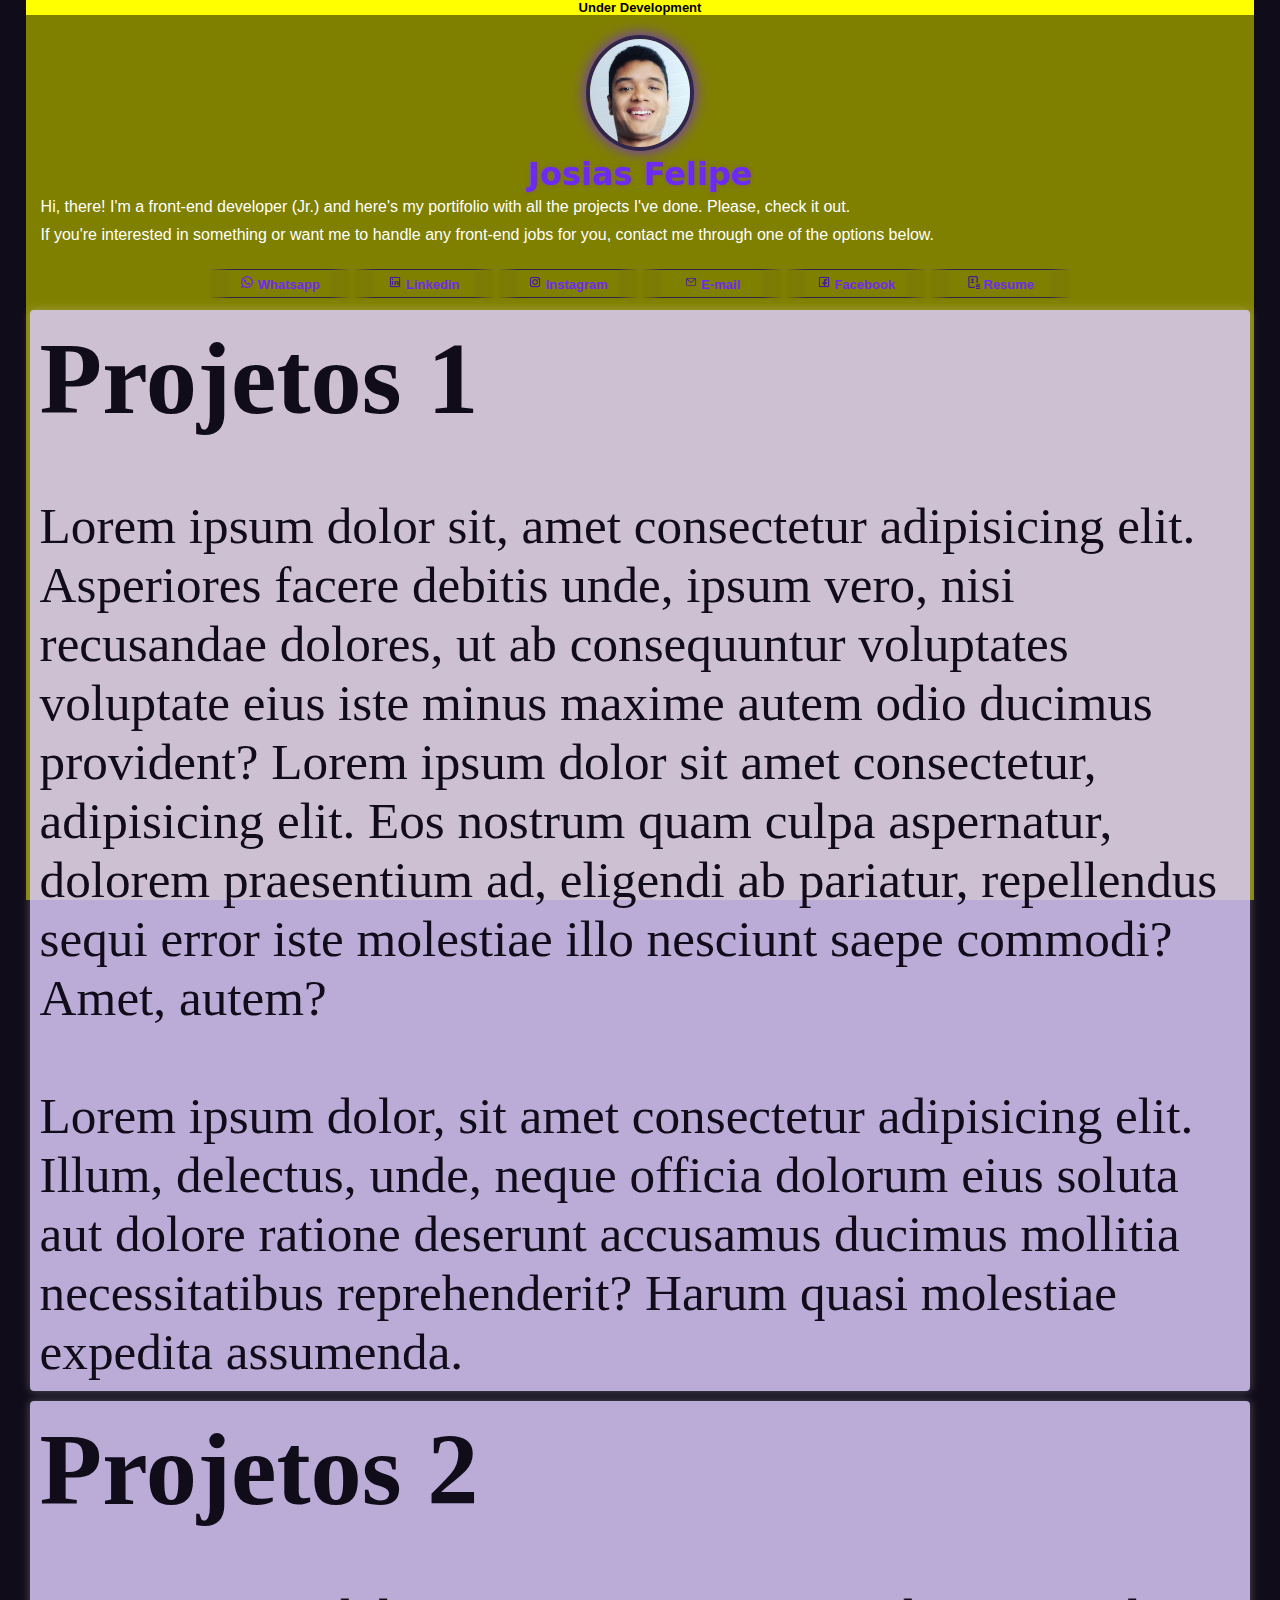
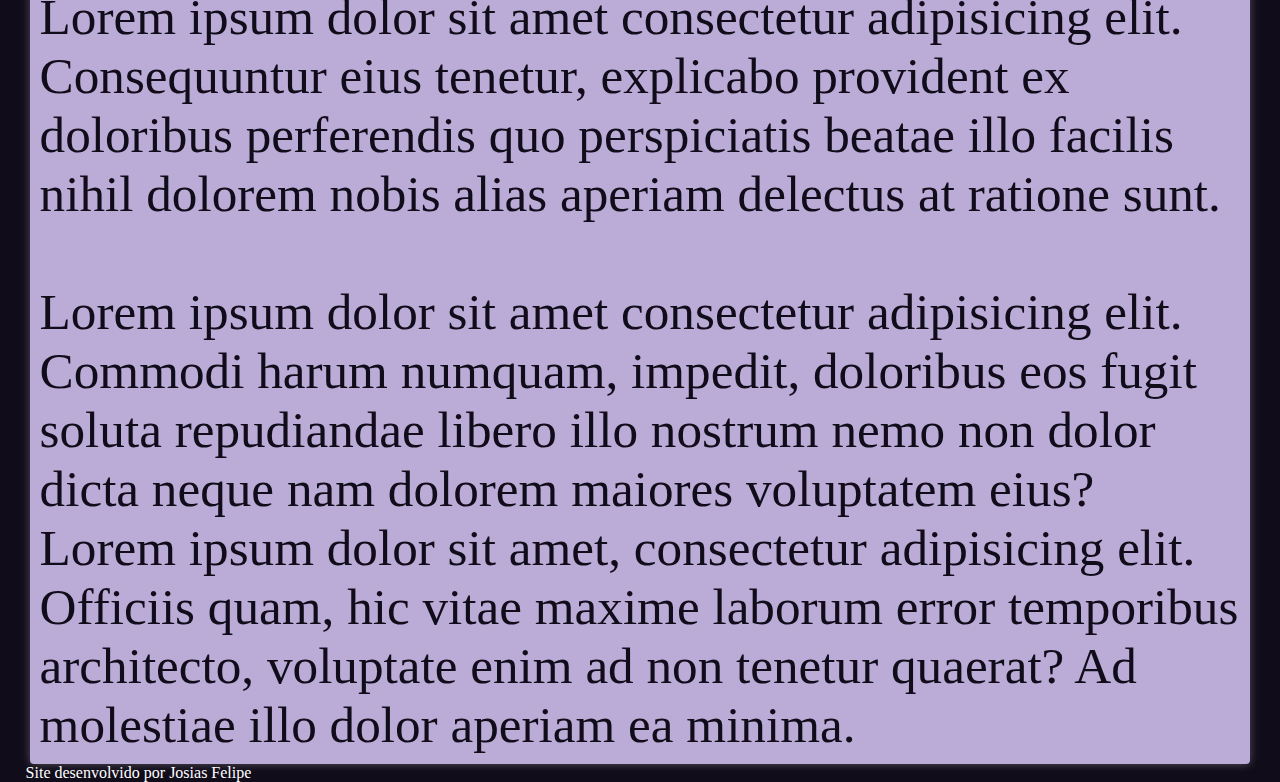
==== index.html @ 7e39106e "media queries added" ====
<!DOCTYPE html>
<html lang="en">
<head>
    <meta charset="UTF-8">
    <meta http-equiv="X-UA-Compatible" content="IE=edge">
    <meta name="viewport" content="width=device-width, initial-scale=1.0">
    <title>Josias Felipe</title>
    <link rel="shortcut icon" href="images/icons/icons8-pointing-at-self-24.png" type="image/x-icon">
    <link rel="stylesheet" href="style/mobile.css">
    <link rel="stylesheet" href="style/media-queries.css">
</head>
<body>
    <header>
        <p>Under Development</p>
    </header>
    <main>
        <section id="intro">
            <div id="presentation">
                <img src="images/Opa-pp.jpg" alt="Josias Felipe" id="foto" class="glowing-animation">
                <h1>Josias Felipe</h1>
                <p>
                    Hi, there! I'm a front-end developer (Jr.) and here's my portifolio with all the projects I've done. Please, check it out.
                </p>
                <p>
                    If you're interested in something or want me to handle any front-end jobs for you, contact me through one of the options below.
                </p>
                <nav>
                    <a href="#">
                        <img src="images/icons/icons8-whatsapp-24.png" alt="Whatsapp logo" class="icon">
                         Whatsapp
                    </a>
                    <a href="https://www.linkedin.com/in/josias-felipe-220068190/" target="_blank">
                        <img src="images/icons/icons8-linkedin-24.png" alt="Linkedin icon" id="linkedin-icon" class="icon"> Linkedin
                    </a>
                    <a href="https://www.instagram.com/josiasfelipe.br/" target="_blank">
                        <img src="images/icons/icons8-instagram-24.png" alt="Instagram icon" id="instagram-icon" class="icon">
                        Instagram
                    </a>
                    <a href="#">
                        <img src="images/icons/icons8-mensagem-24.png" alt="E-mail icon" id="email-icon" class="icon">
                        E-mail
                    </a>
                    <a href="https://www.facebook.com/FelipeSouzaBR/" target="_blank">
                        <img src="images/icons/icons8-facebook-24.png" alt="Facebook icon" id="facebook-icon" class="icon"> Facebook
                    </a>
                    <a href="curriculum.html">
                        <img src="images/icons/icons8-analisar-o-currículo-24.png" alt="Curriculum icon" id="curriculum-icon" class="icon">
                        Resume
                    </a>
                </nav>
            </div>
        </section>
        <section id="content" >
            <div id="projects" class="feed-box">
                <h1>
                    Projetos 1
                </h1>
                <br>
                <p>
                    Lorem ipsum dolor sit, amet consectetur adipisicing elit. Asperiores facere debitis unde, ipsum vero, nisi recusandae dolores, ut ab consequuntur voluptates voluptate eius iste minus maxime autem odio ducimus provident? Lorem ipsum dolor sit amet consectetur, adipisicing elit. Eos nostrum quam culpa aspernatur, dolorem praesentium ad, eligendi ab pariatur, repellendus sequi error iste molestiae illo nesciunt saepe commodi? Amet, autem?
                </p>
                <br>
                <p>
                    Lorem ipsum dolor, sit amet consectetur adipisicing elit. Illum, delectus, unde, neque officia dolorum eius soluta aut dolore ratione deserunt accusamus ducimus mollitia necessitatibus reprehenderit? Harum quasi molestiae expedita assumenda.
                </p>
            </div>
            <div id="projects-2" class="feed-box">
                <h1>
                    Projetos 2
                </h1>
                <br>
                <p>
                    Lorem ipsum dolor sit amet consectetur adipisicing elit. Consequuntur eius tenetur, explicabo provident ex doloribus perferendis quo perspiciatis beatae illo facilis nihil dolorem nobis alias aperiam delectus at ratione sunt.
                </p>
                <br>
                <p>
                    Lorem ipsum dolor sit amet consectetur adipisicing elit. Commodi harum numquam, impedit, doloribus eos fugit soluta repudiandae libero illo nostrum nemo non dolor dicta neque nam dolorem maiores voluptatem eius? Lorem ipsum dolor sit amet, consectetur adipisicing elit. Officiis quam, hic vitae maxime laborum error temporibus architecto, voluptate enim ad non tenetur quaerat? Ad molestiae illo dolor aperiam ea minima.
                </p>
            </div>
        </section>
    </main>
    <footer><p>Site desenvolvido por Josias Felipe</p></footer>
</body>
</html>
---- style/mobile.css ----
@charset "UTF-8";

* {
    margin: 0px;
    padding: 0px;
}

:root {
    --cor1: #110C1A;
    --cor2: #1A0A38;
    --cor3: #32254D;
    --cor4: #6d2bf1;
    --cor5: #decdffd3;

    --fonte_padrao: 'Segoe UI', Tahoma, Geneva, Verdana, sans-serif;
    --fonte_destaque: 'Bebas Neue', cursive;
}

@keyframes glowing-animation {
    0% {
        box-shadow: 0px 0px 4px var(--cor4);
    }

    50% {
        box-shadow: 0px 0px 18px var(--cor4);
    }

    100% {
        box-shadow: 0px 0px 4px var(--cor4);
    }
}

.glowing-animation {
    /* 
    animation-name: glowing-animation;
    animation-duration: 2.5s;
    animation-timing-function: ease;
    animation-delay: 0s;
    animation-iteration-count: infinite;
    animation-direction: normal;
    animation-fill-mode: none; 
    */

    animation: glowing-animation 2.5s ease infinite;
}

html, body {
    background-color: var(--cor1);
    height: 100vh;
    width: 96vw;
    color: white;
    margin: auto;
    padding: 0px;
}

header {
    text-align: center;
    background-color: yellow;
    color: black;
    font-family: var(--fonte_padrao);
    font-size: 13px;
    font-weight: bold;
}

#presentation {
    color: rgb(0, 238, 255);
    text-align: center;
}

#presentation > img {
    border: 4px solid var(--cor3);
    border-radius: 50%;
    margin-top: 20px;
    box-shadow: 0px 0px 15px var(--cor4);
}

#presentation > h1 {
    font-family: system-ui, sans-serif;
    color: var(--cor4);
    text-shadow: 0px 0px 4px #6d2bf16b;
}

#presentation > p {
    text-align: justify;
    padding: 5px 15px;
    font-family: var(--fonte_padrao);
    color: white;
}

#presentation > nav > a {
    display: inline-block;
    text-decoration: none;
    font-family: var(--fonte_padrao);
    font-size: small;
    font-weight: bold;
    color: var(--cor4);
    padding: 5px 0px 5px 0px;
    margin: auto;
    width: 100px;
    margin-top: 20px;
    margin-bottom: 2px;
    border-top: 1px solid var(--cor3);
    border-bottom: 1px solid var(--cor3);
    border-left: 20px solid #32254d0c;
    border-right: 20px solid #32254d0c;
    
}

#presentation > nav > a:active {
    background-color: var(--cor4);
    color: #110C1A;
}

.icon {
    height: 14px;
}

.feed-box {
    background-color: var(--cor5);
    font-size: 4vw;
    color: var(--cor1);
    margin-top: 10px;
    margin-right: 4px;
    margin-left: 4px;
    padding: 10px;
    border-radius: 4px;
    box-shadow: 0px 0px 10px rgba(255, 255, 255, 0.288);
}

/*#projects {
    display: block;
    height: 300px;
    width: 90vw;
    background-color: white;
    text-align: center;
    color: brown;
    margin: auto;
    margin-top: 10px;
}*/
---- style/media-queries.css ----
@charset "UTF-8";

/*
Typical Device Breakpoint 2023
----------------------------
Mobile – 360 x 640; 375 x 667; 360 x 720.
Tablet – 768 x 1024.
iPhone – 375 x 812.
Laptop – 1366 x 768.
Desktop or high-resolution laptop – 1920 x 1080.
*/

@media screen and (min-width: 768px) and (max-width: 1024px) { /* TABLETS */
    body {
        background-color: gray;
    }
}

@media screen and (min-width: 1024px) { /* DESKTOP & GRANDES TELAS */
    body {
        background-color: olive;
    }
}
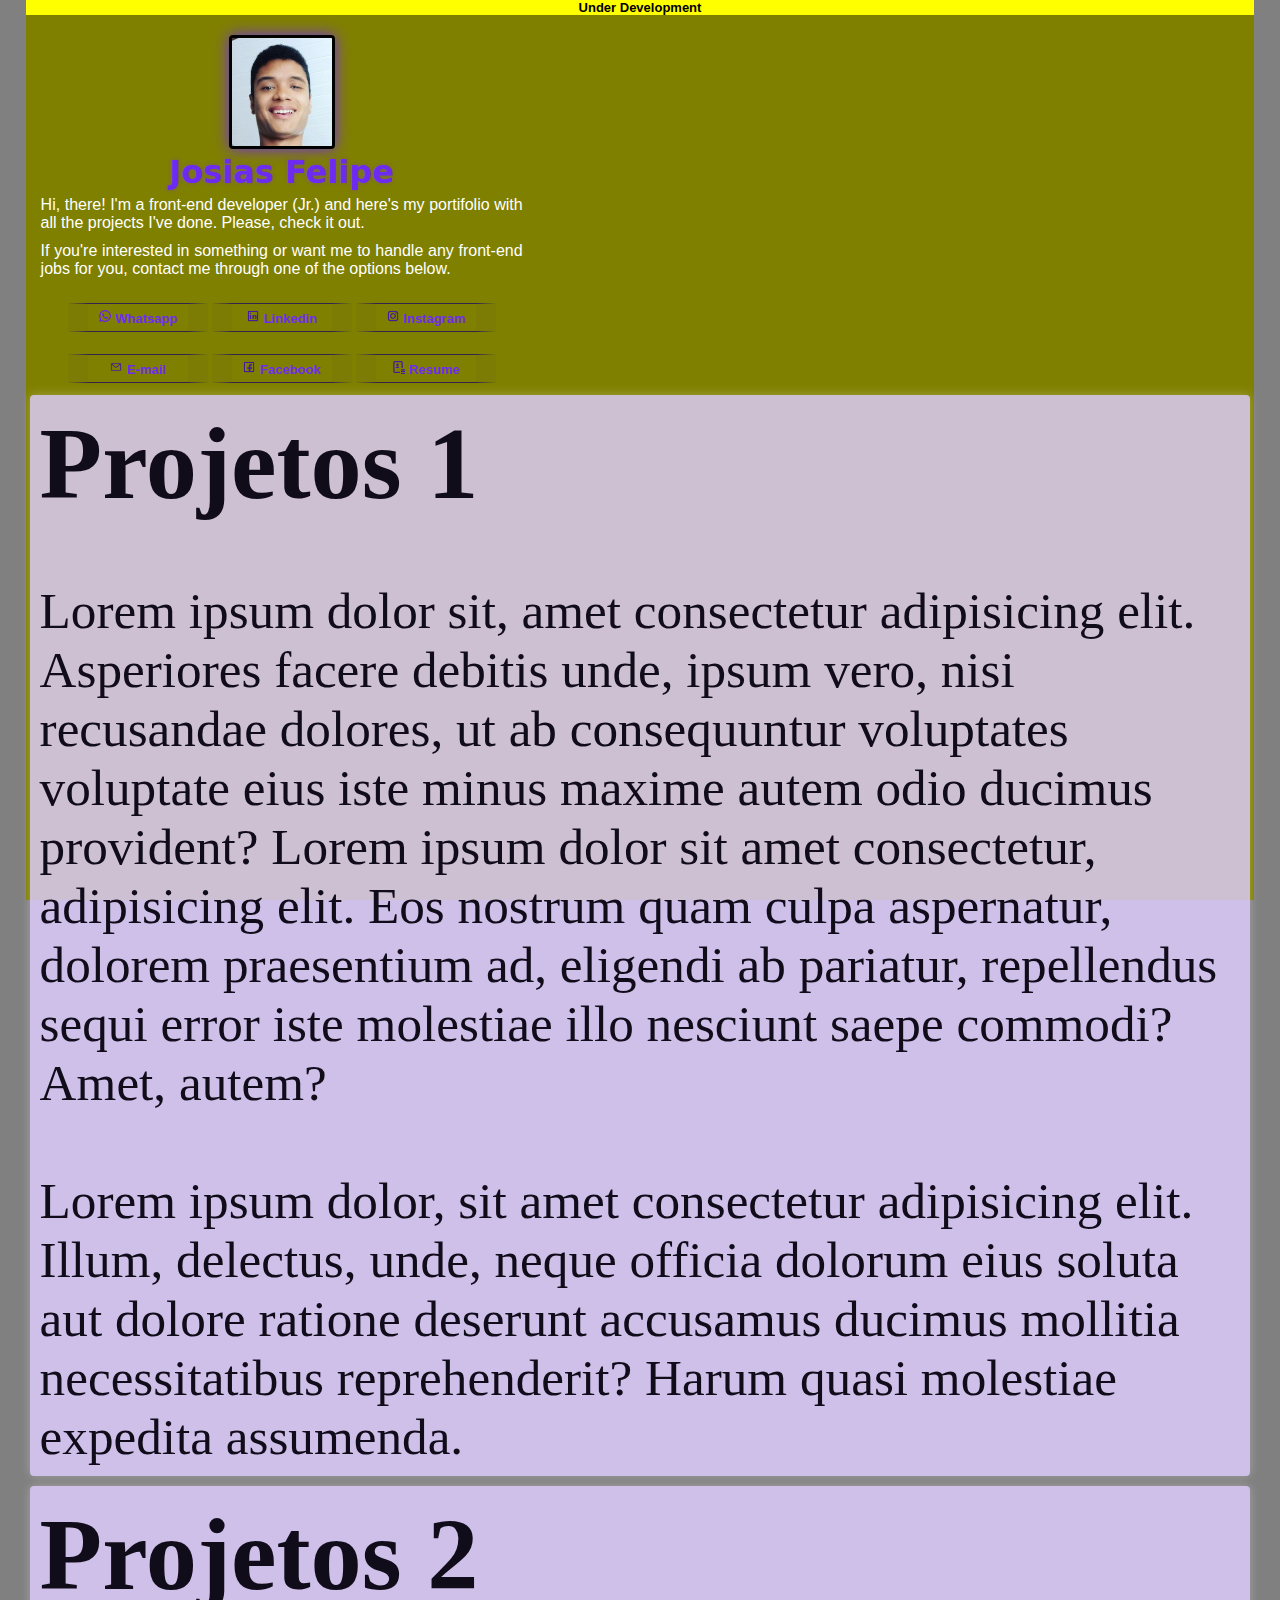
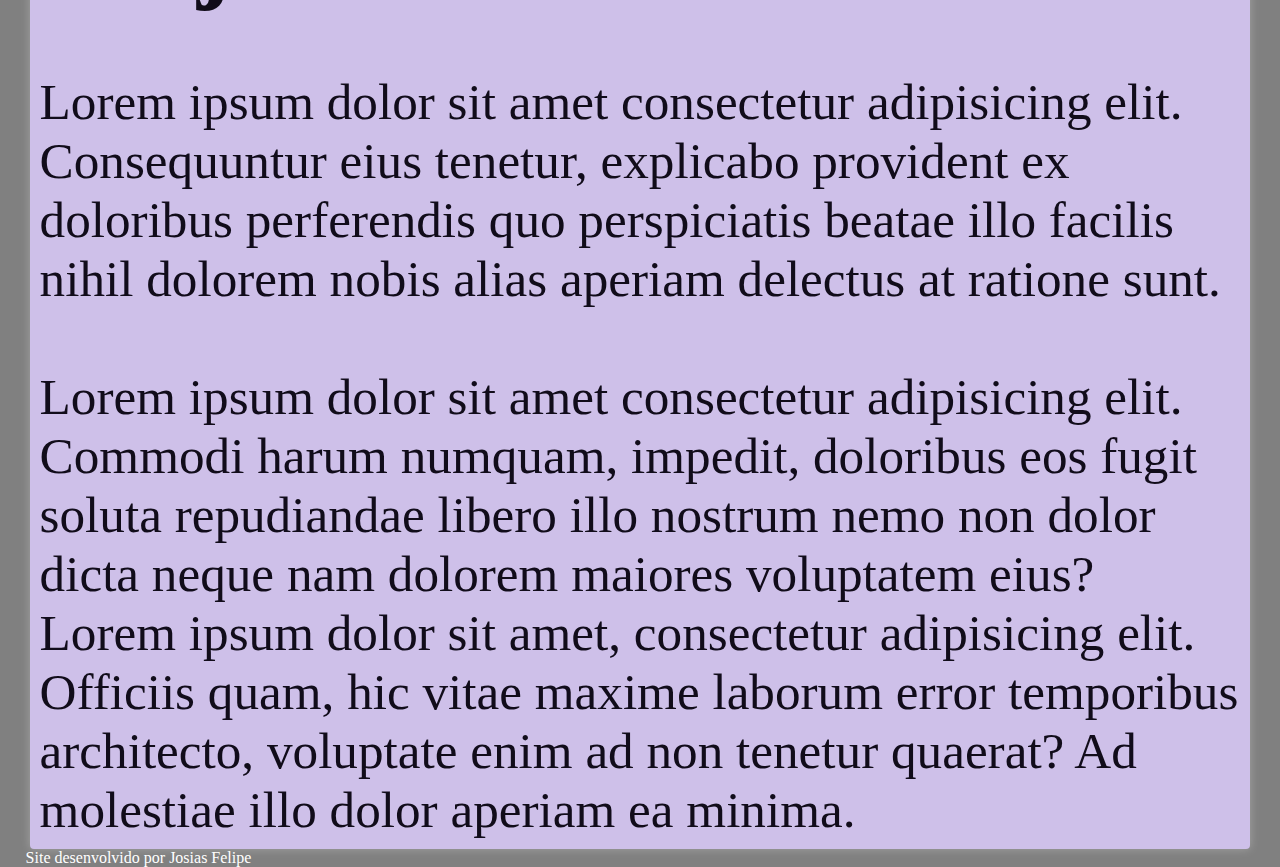
==== commit 465f629d: "something" ====
--- a/index.html
+++ b/index.html
@@ -8,12 +8,14 @@
     <link rel="shortcut icon" href="images/icons/icons8-pointing-at-self-24.png" type="image/x-icon">
     <link rel="stylesheet" href="style/mobile.css">
     <link rel="stylesheet" href="style/media-queries.css">
+    <script src="script/script.js">
+    </script>
 </head>
-<body>
+<body id="body" onload="changeImg()">
     <header>
         <p>Under Development</p>
     </header>
-    <main>
+    <main id="main-content">
         <section id="intro">
             <div id="presentation">
                 <img src="images/Opa-pp.jpg" alt="Josias Felipe" id="foto" class="glowing-animation">
--- a/style/media-queries.css
+++ b/style/media-queries.css
@@ -10,9 +10,18 @@
 Desktop or high-resolution laptop – 1920 x 1080.
 */
 
-@media screen and (min-width: 768px) and (max-width: 1024px) { /* TABLETS */
-    body {
+@media screen and (min-width: 768px) { /* TABLETS */
+    body, html {
         background-color: gray;
+    }
+
+    #presentation {
+        width: 40vw; 
+    }
+
+    #presentation > img#foto {
+        border: 3px solid black;
+        border-radius: 4px;
     }
 }
 
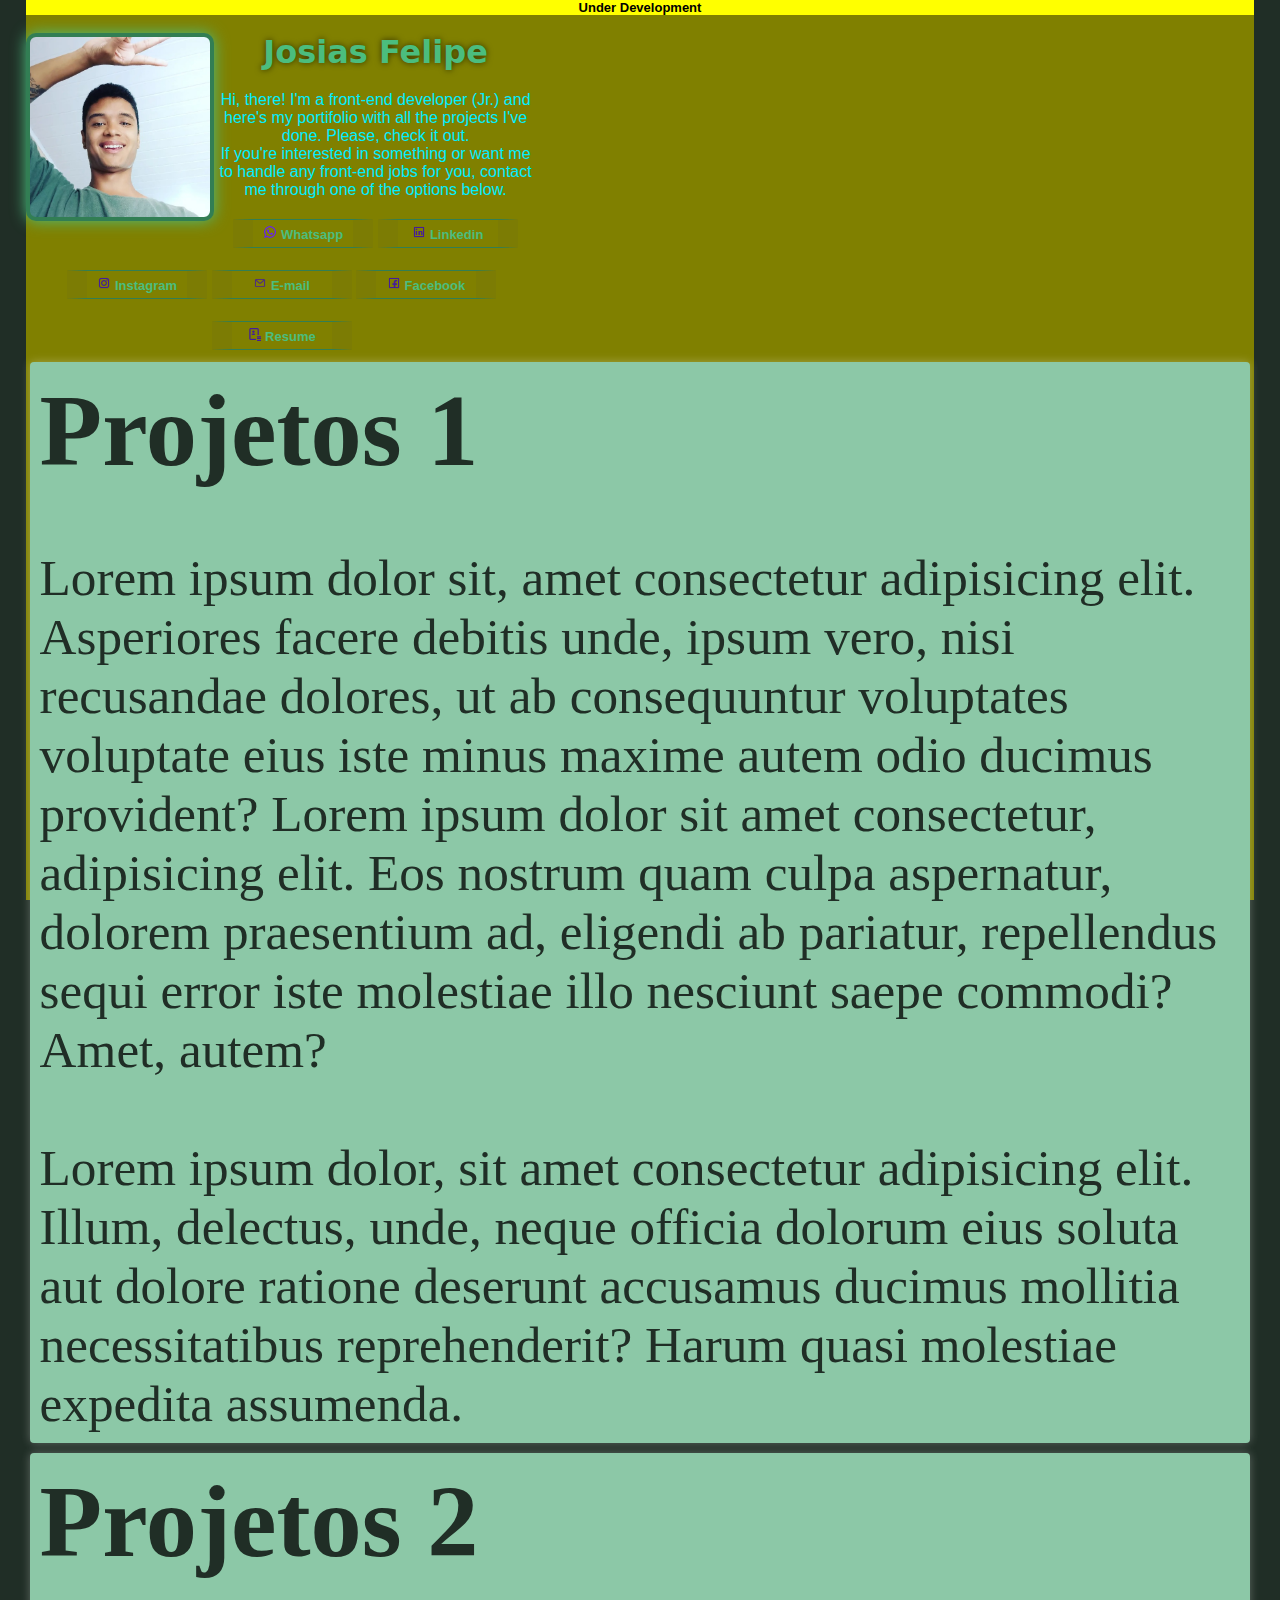
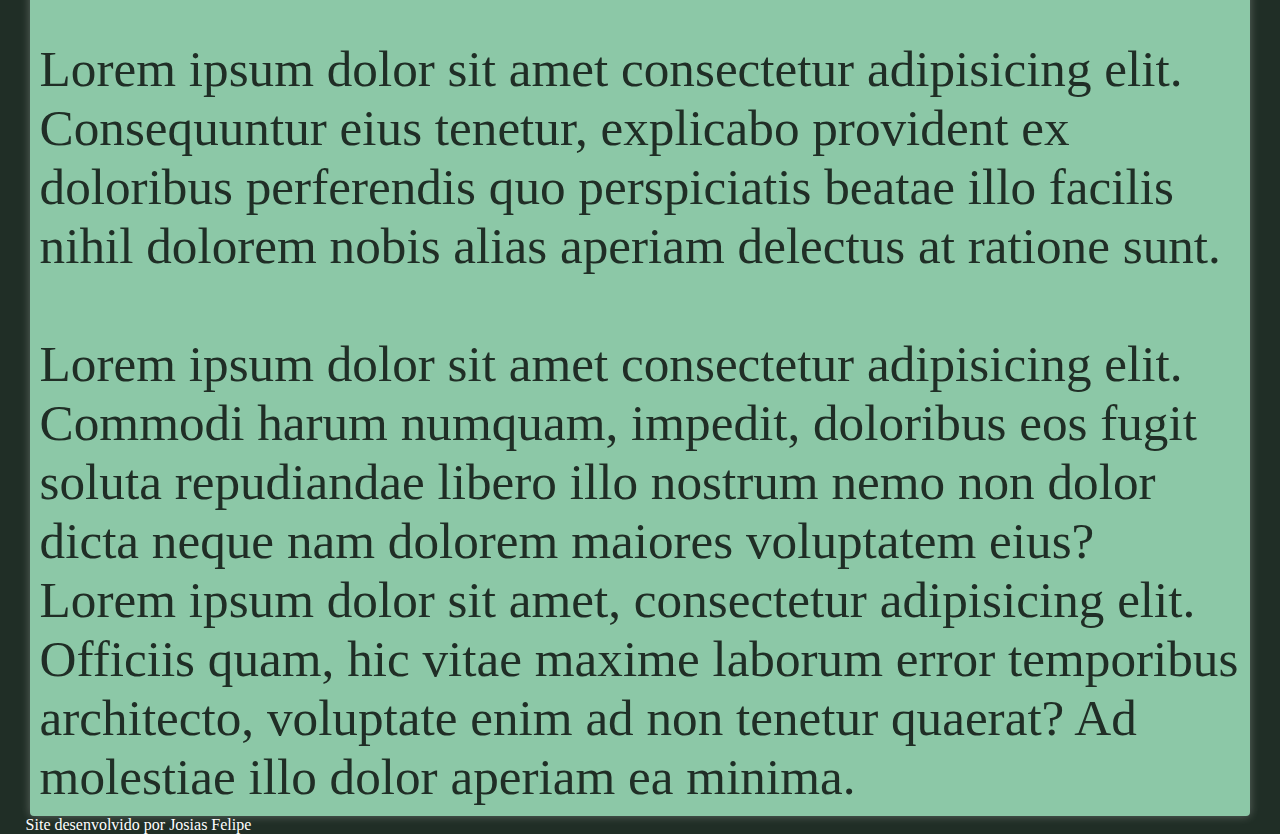
==== commit 3220a6f4: "some nice changes" ====
--- a/index.html
+++ b/index.html
@@ -18,14 +18,17 @@
     <main id="main-content">
         <section id="intro">
             <div id="presentation">
-                <img src="images/Opa-pp.jpg" alt="Josias Felipe" id="foto" class="glowing-animation">
+                <div id="image" class="glowing-animation">
+                <!--<img src="images/Opa-pp.jpg" alt="Josias Felipe" id="foto" class="glowing-animation">-->
+                </div>
                 <h1>Josias Felipe</h1>
-                <p>
-                    Hi, there! I'm a front-end developer (Jr.) and here's my portifolio with all the projects I've done. Please, check it out.
-                </p>
-                <p>
-                    If you're interested in something or want me to handle any front-end jobs for you, contact me through one of the options below.
-                </p>
+                <div id="text-intro">
+                    <p>
+                        Hi, there! I'm a front-end developer (Jr.) and here's my portifolio with all the projects I've done. Please, check it out.
+                    <br>
+                        If you're interested in something or want me to handle any front-end jobs for you, contact me through one of the options below.
+                    </p>
+                </div>
                 <nav>
                     <a href="#">
                         <img src="images/icons/icons8-whatsapp-24.png" alt="Whatsapp logo" class="icon">
--- a/style/mobile.css
+++ b/style/mobile.css
@@ -6,11 +6,11 @@
 }
 
 :root {
-    --cor1: #110C1A;
-    --cor2: #1A0A38;
-    --cor3: #32254D;
-    --cor4: #6d2bf1;
-    --cor5: #decdffd3;
+    --cor1: #202e26;
+    --cor2: #317e54;
+    --cor3: #327e54;
+    --cor4: #4BBD7E;
+    --cor5: #8CC8A7;
 
     --fonte_padrao: 'Segoe UI', Tahoma, Geneva, Verdana, sans-serif;
     --fonte_destaque: 'Bebas Neue', cursive;
@@ -22,7 +22,7 @@
     }
 
     50% {
-        box-shadow: 0px 0px 18px var(--cor4);
+        box-shadow: 0px 0px 20px var(--cor4);
     }
 
     100% {
@@ -60,24 +60,33 @@
     font-family: var(--fonte_padrao);
     font-size: 13px;
     font-weight: bold;
+    margin-bottom: 18px;
 }
 
 #presentation {
     color: rgb(0, 238, 255);
     text-align: center;
+    font-family: var(--fonte_padrao);
 }
 
-#presentation > img {
+div#image {
+    display: block;
+    background: var(--cor1) url(../images/Opa-pp.jpg) no-repeat center;
+    font: var(--fonte_padrao);
+    height: 96px;
+    width: 96px;
     border: 4px solid var(--cor3);
     border-radius: 50%;
-    margin-top: 20px;
+    margin: auto;
     box-shadow: 0px 0px 15px var(--cor4);
 }
 
 #presentation > h1 {
+    margin-top: 6px;
+    margin-bottom: 20px;
     font-family: system-ui, sans-serif;
     color: var(--cor4);
-    text-shadow: 0px 0px 4px #6d2bf16b;
+    text-shadow: 0px 0px 6px rgba(0, 0, 0, 0.616);
 }
 
 #presentation > p {
--- a/style/media-queries.css
+++ b/style/media-queries.css
@@ -12,16 +12,32 @@
 
 @media screen and (min-width: 768px) { /* TABLETS */
     body, html {
-        background-color: gray;
+        background-color: var(--cor1);
     }
 
     #presentation {
         width: 40vw; 
     }
 
-    #presentation > img#foto {
-        border: 3px solid black;
-        border-radius: 4px;
+    div#image {
+        display: block;
+        float: left;
+        background: var(--cor1) url(../images/Opa.jpg) no-repeat center;
+        background-size: cover;
+        height: 180px;
+        width: 180px;
+        border: 4px solid var(--cor3);
+        border-radius: 10px;
+        margin: auto;
+        box-shadow: 0px 0px 15px var(--cor4);
+    }
+
+    #presentation > h1 {
+        text-shadow: 0px 0px 6px rgba(0, 0, 0, 0.616);
+    }
+
+    #text-intro {
+        font-family: var(--fonte_padrao);
     }
 }
 
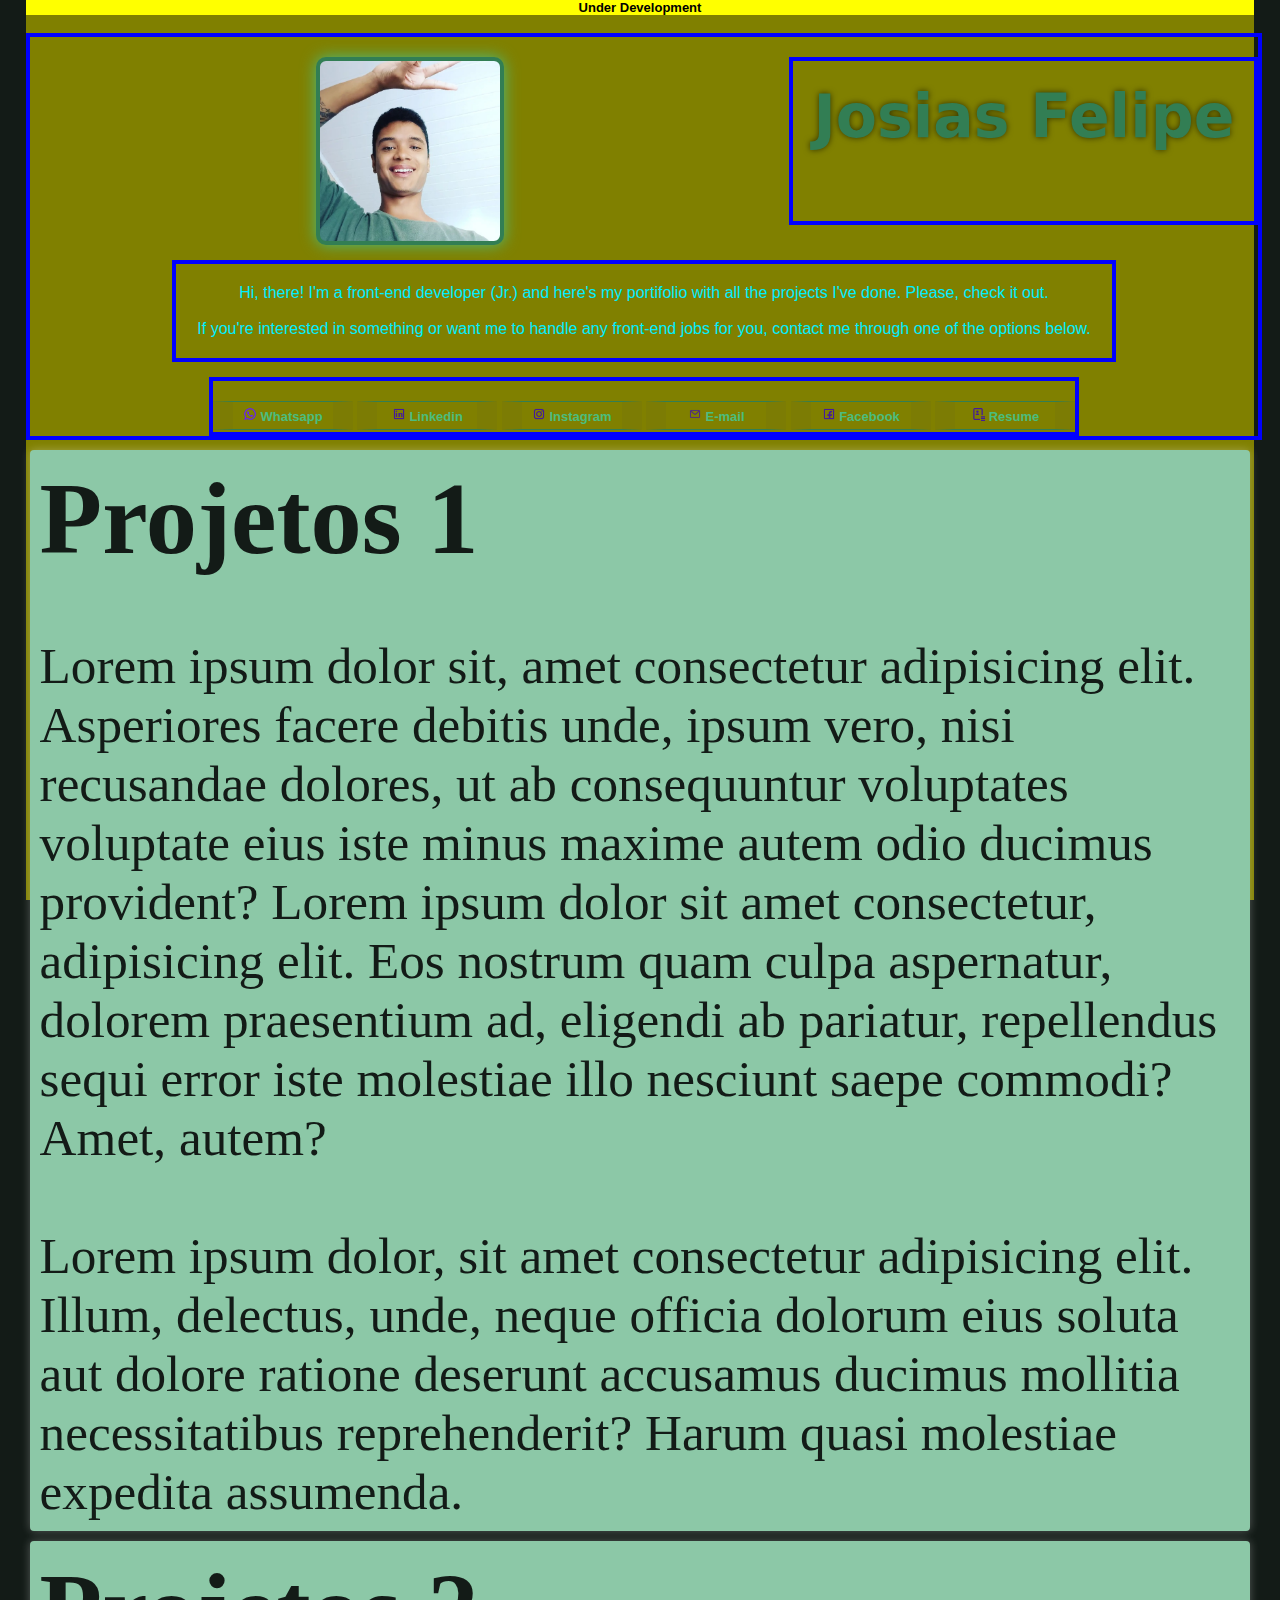
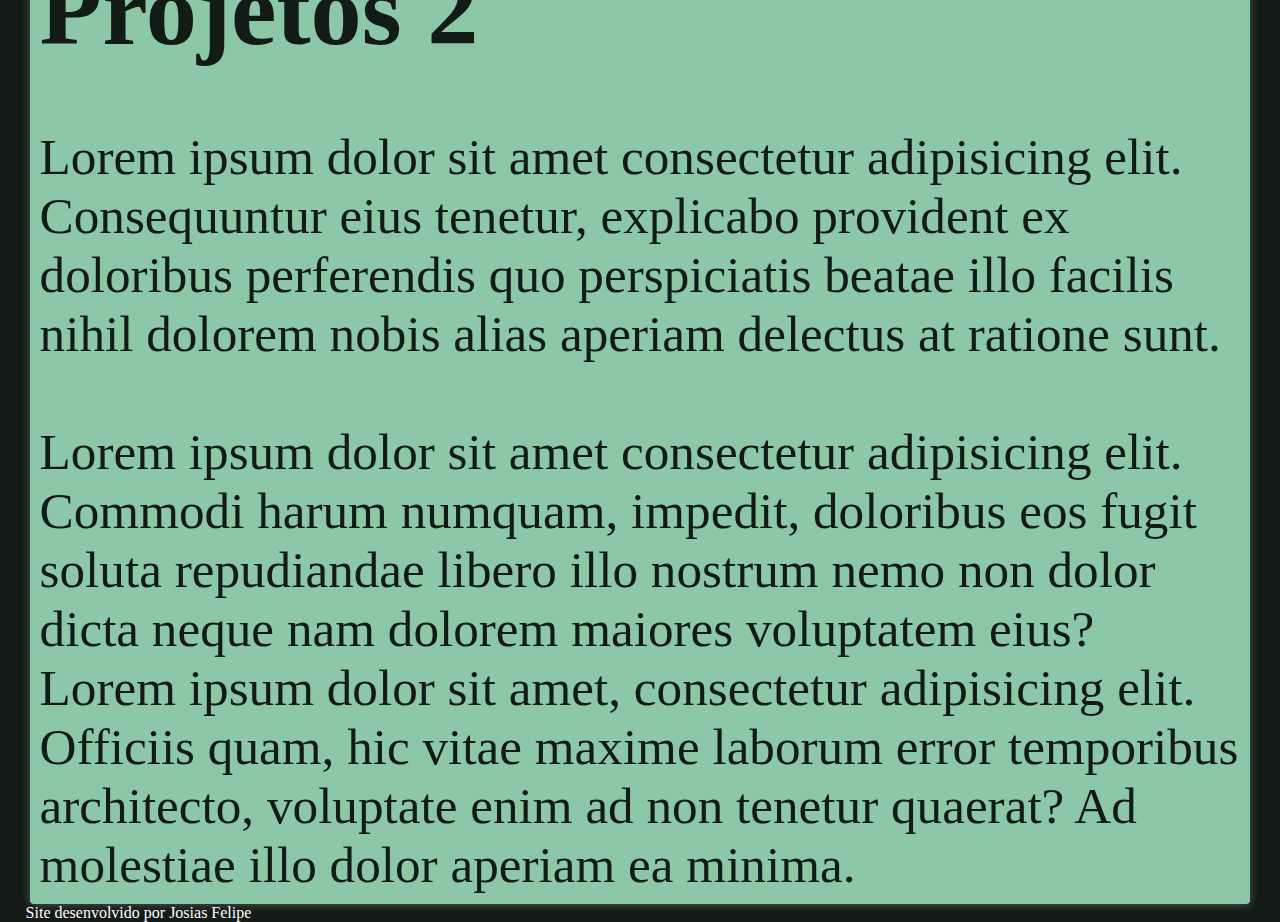
==== commit a7812f3b: "tablet version" ====
--- a/index.html
+++ b/index.html
@@ -11,7 +11,7 @@
     <script src="script/script.js">
     </script>
 </head>
-<body id="body" onload="changeImg()">
+<body id="body">
     <header>
         <p>Under Development</p>
     </header>
@@ -19,17 +19,18 @@
         <section id="intro">
             <div id="presentation">
                 <div id="image" class="glowing-animation">
-                <!--<img src="images/Opa-pp.jpg" alt="Josias Felipe" id="foto" class="glowing-animation">-->
+                    <!-- BACKGROUND IMAGE BY CSS -->
                 </div>
                 <h1>Josias Felipe</h1>
                 <div id="text-intro">
                     <p>
                         Hi, there! I'm a front-end developer (Jr.) and here's my portifolio with all the projects I've done. Please, check it out.
                     <br>
+                    <br>
                         If you're interested in something or want me to handle any front-end jobs for you, contact me through one of the options below.
                     </p>
                 </div>
-                <nav>
+                <nav id="contacts">
                     <a href="#">
                         <img src="images/icons/icons8-whatsapp-24.png" alt="Whatsapp logo" class="icon">
                          Whatsapp
--- a/style/mobile.css
+++ b/style/mobile.css
@@ -6,7 +6,7 @@
 }
 
 :root {
-    --cor1: #202e26;
+    --cor1: #131b17;
     --cor2: #317e54;
     --cor3: #327e54;
     --cor4: #4BBD7E;
@@ -72,6 +72,7 @@
 div#image {
     display: block;
     background: var(--cor1) url(../images/Opa-pp.jpg) no-repeat center;
+    background-size: cover;
     font: var(--fonte_padrao);
     height: 96px;
     width: 96px;
--- a/style/media-queries.css
+++ b/style/media-queries.css
@@ -16,28 +16,48 @@
     }
 
     #presentation {
-        width: 40vw; 
+        display: flex;
+        flex-wrap: wrap;
+        justify-content: space-around;
+        width: 96vw;
+        border: 4px solid blue;
     }
 
     div#image {
         display: block;
-        float: left;
+        align-self: flex-start;
         background: var(--cor1) url(../images/Opa.jpg) no-repeat center;
         background-size: cover;
         height: 180px;
         width: 180px;
+        margin-top: 20px;
         border: 4px solid var(--cor3);
         border-radius: 10px;
-        margin: auto;
+        /* margin: auto; */
         box-shadow: 0px 0px 15px var(--cor4);
     }
 
     #presentation > h1 {
+        font-size: 60px;
+        font-weight: bolder;
         text-shadow: 0px 0px 6px rgba(0, 0, 0, 0.616);
+        padding: 20px;
+        margin-top: 20px;
+        border: 4px solid blue;
+        color: var(--cor3);
     }
 
     #text-intro {
         font-family: var(--fonte_padrao);
+        width: 70vw;
+        padding: 20px;
+        margin-top: 15px;
+        margin-bottom: 15px;
+        border: 4px solid blue;
+    }
+
+    #contacts {
+        border: 4px solid blue;
     }
 }
 
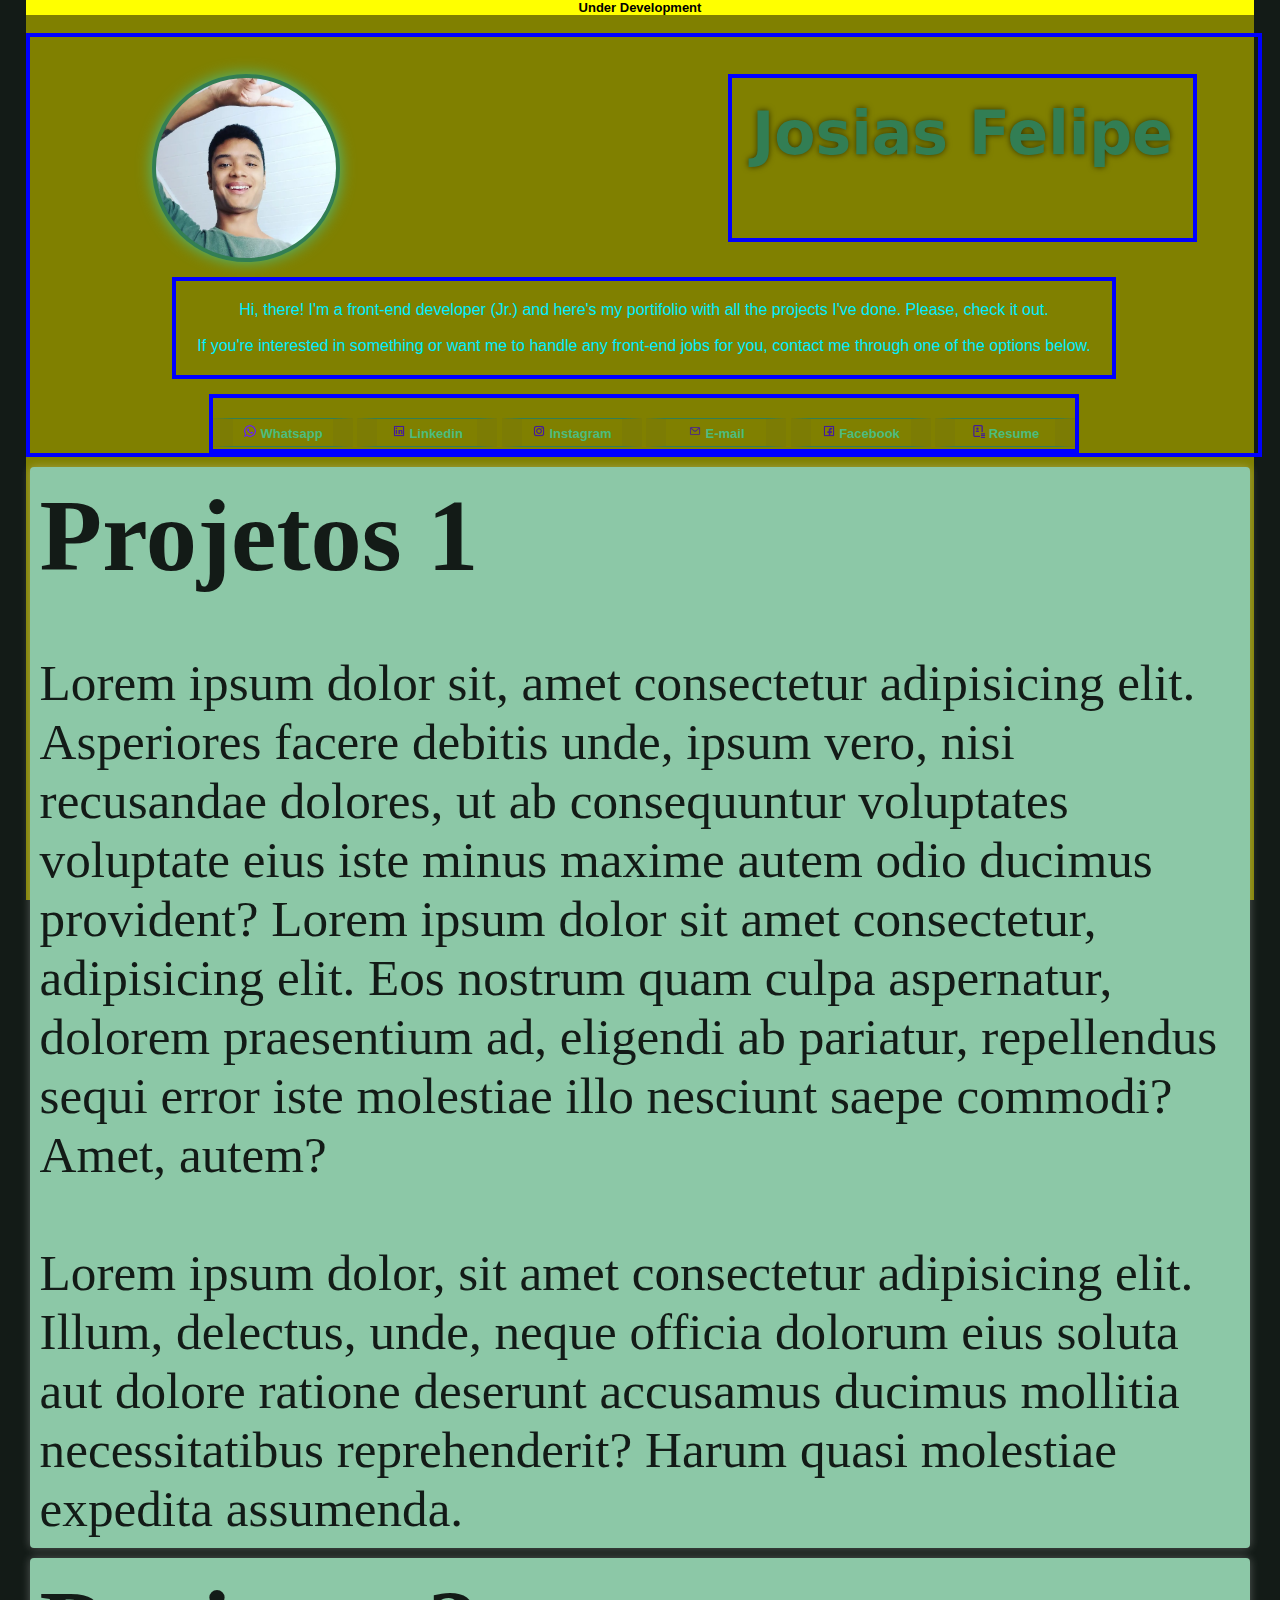
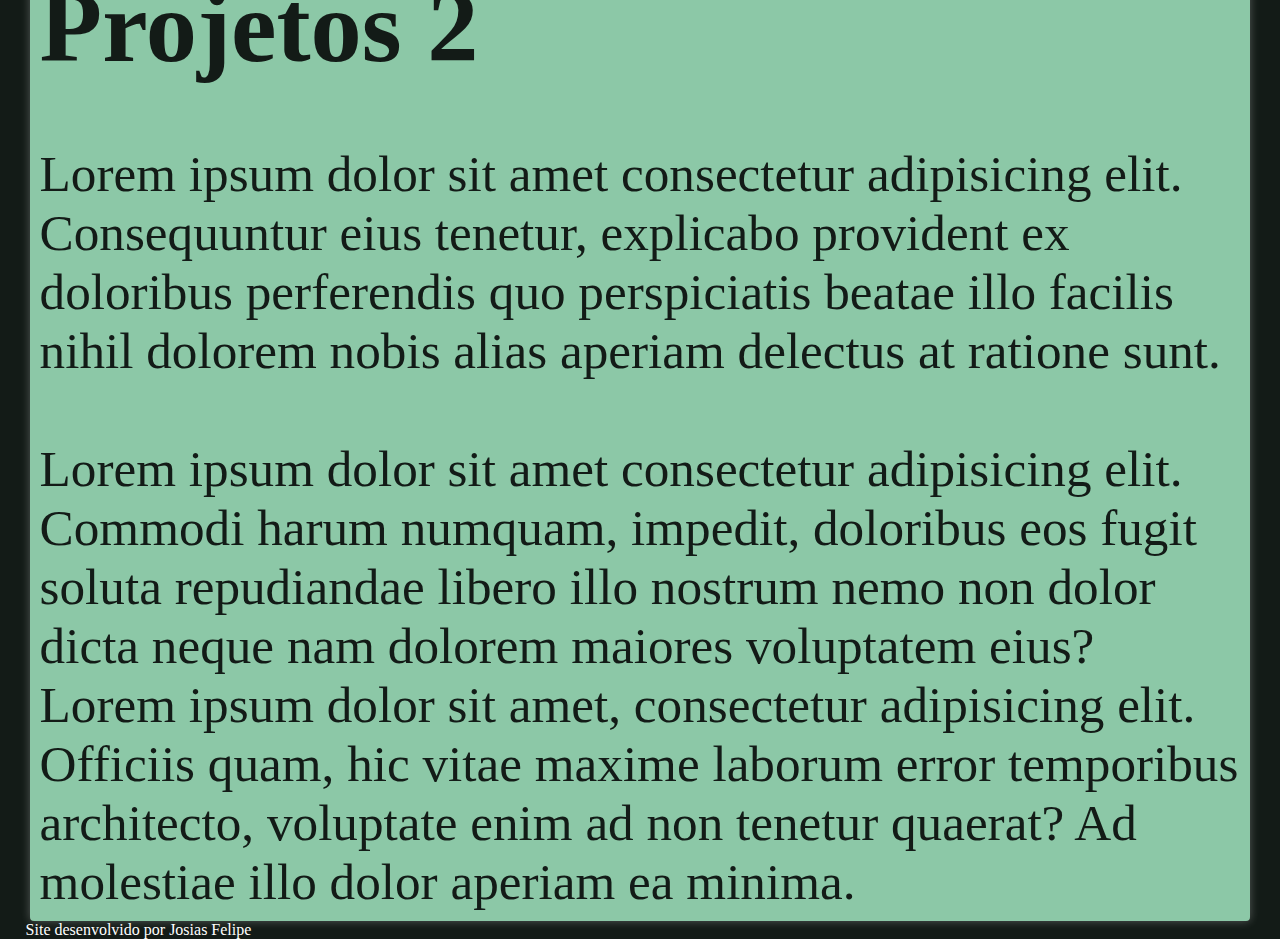
==== commit ad721965: "animation changes" ====
--- a/index.html
+++ b/index.html
@@ -18,10 +18,10 @@
     <main id="main-content">
         <section id="intro">
             <div id="presentation">
-                <div id="image" class="glowing-animation">
+                <div id="image"  class="border-animation">
                     <!-- BACKGROUND IMAGE BY CSS -->
                 </div>
-                <h1>Josias Felipe</h1>
+                <h1 class="glowing-animation">Josias Felipe</h1>
                 <div id="text-intro">
                     <p>
                         Hi, there! I'm a front-end developer (Jr.) and here's my portifolio with all the projects I've done. Please, check it out.
--- a/style/mobile.css
+++ b/style/mobile.css
@@ -18,15 +18,15 @@
 
 @keyframes glowing-animation {
     0% {
-        box-shadow: 0px 0px 4px var(--cor4);
+        text-shadow: 0px 0px 1px var(--cor5);
     }
 
     50% {
-        box-shadow: 0px 0px 20px var(--cor4);
+        text-shadow: 0px 0px 3px var(--cor5);
     }
 
     100% {
-        box-shadow: 0px 0px 4px var(--cor4);
+        text-shadow: 0px 0px 1px var(--cor5);
     }
 }
 
@@ -42,6 +42,24 @@
     */
 
     animation: glowing-animation 2.5s ease infinite;
+}
+
+@keyframes border-animation {
+    0% {
+        border-radius: 10px 50px;
+    }
+
+    50% {
+        border-radius: 50px 10px;
+    }
+
+    100% {
+        border-radius: 10px 50px;
+    }
+}
+
+.border-animation {
+    animation: border-animation 7.5s ease infinite;
 }
 
 html, body {
--- a/style/media-queries.css
+++ b/style/media-queries.css
@@ -30,10 +30,10 @@
         background-size: cover;
         height: 180px;
         width: 180px;
-        margin-top: 20px;
+        margin-top: 3%;
+        margin-left: 10%;
         border: 4px solid var(--cor3);
-        border-radius: 10px;
-        /* margin: auto; */
+        
         box-shadow: 0px 0px 15px var(--cor4);
     }
 
@@ -42,7 +42,8 @@
         font-weight: bolder;
         text-shadow: 0px 0px 6px rgba(0, 0, 0, 0.616);
         padding: 20px;
-        margin-top: 20px;
+        margin-top: 3%;
+        margin-right: 5%;
         border: 4px solid blue;
         color: var(--cor3);
     }
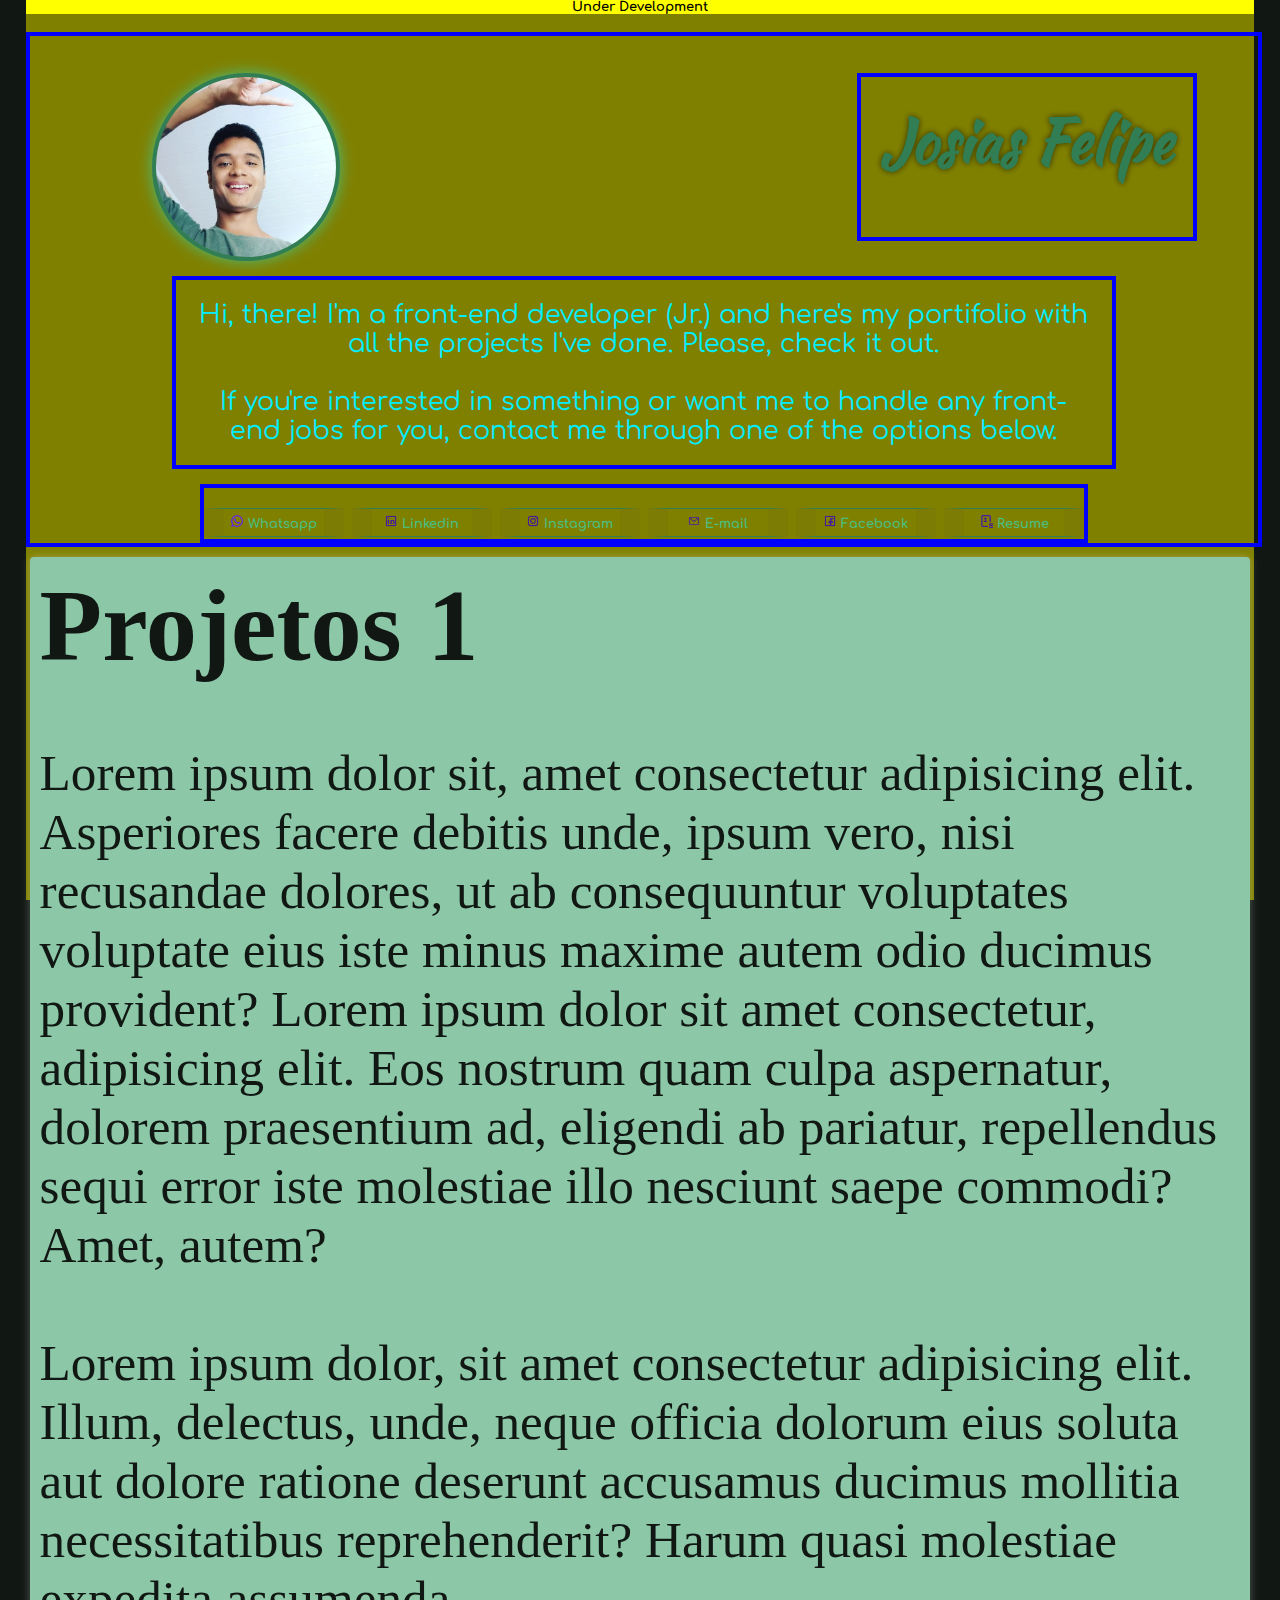
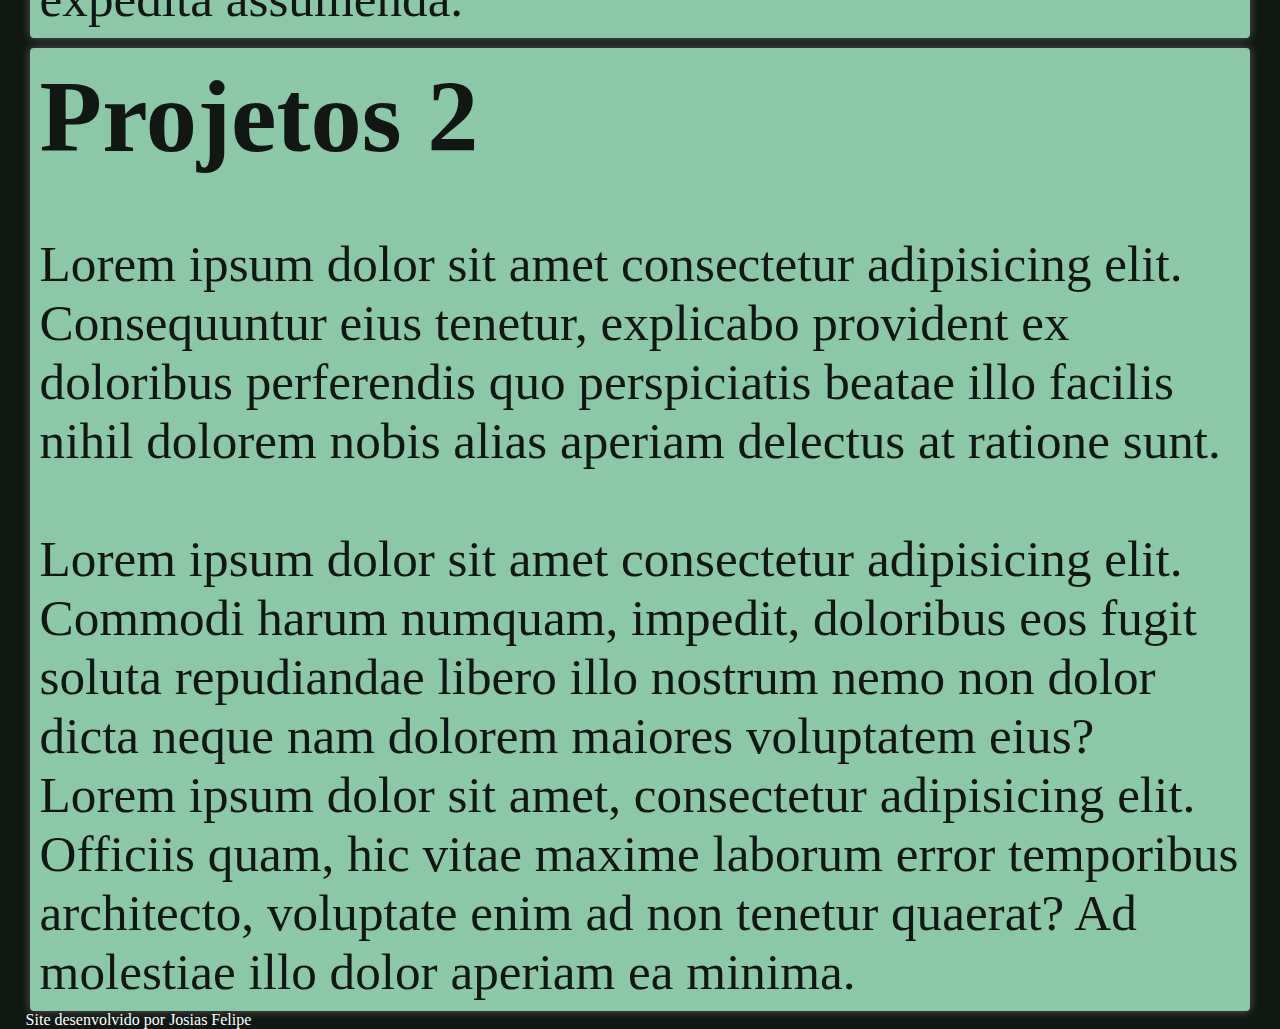
==== commit d6350169: "fonts added" ====
--- a/index.html
+++ b/index.html
@@ -8,6 +8,12 @@
     <link rel="shortcut icon" href="images/icons/icons8-pointing-at-self-24.png" type="image/x-icon">
     <link rel="stylesheet" href="style/mobile.css">
     <link rel="stylesheet" href="style/media-queries.css">
+    <link rel="preconnect" href="https://fonts.googleapis.com">
+    <link rel="preconnect" href="https://fonts.gstatic.com" crossorigin>
+    <link href="https://fonts.googleapis.com/css2?family=700&family=Comfortaa:wght@300;400;500;600;700&display=swap" rel="stylesheet">
+    <link rel="preconnect" href="https://fonts.googleapis.com">
+    <link rel="preconnect" href="https://fonts.gstatic.com" crossorigin>
+    <link href="https://fonts.googleapis.com/css2?family=Kaushan+Script&display=swap" rel="stylesheet">
     <script src="script/script.js">
     </script>
 </head>
--- a/style/mobile.css
+++ b/style/mobile.css
@@ -6,14 +6,14 @@
 }
 
 :root {
-    --cor1: #131b17;
+    --cor1: #111814;
     --cor2: #317e54;
     --cor3: #327e54;
     --cor4: #4BBD7E;
     --cor5: #8CC8A7;
 
-    --fonte_padrao: 'Segoe UI', Tahoma, Geneva, Verdana, sans-serif;
-    --fonte_destaque: 'Bebas Neue', cursive;
+    --fonte_padrao: 'Comfortaa', cursive;
+    --fonte_destaque: 'Kaushan Script', cursive;
 }
 
 @keyframes glowing-animation {
@@ -85,6 +85,7 @@
     color: rgb(0, 238, 255);
     text-align: center;
     font-family: var(--fonte_padrao);
+    font-size: 4.5vw;
 }
 
 div#image {
@@ -103,7 +104,8 @@
 #presentation > h1 {
     margin-top: 6px;
     margin-bottom: 20px;
-    font-family: system-ui, sans-serif;
+    font-family: var(--fonte_destaque);
+    font-size: 10vw;
     color: var(--cor4);
     text-shadow: 0px 0px 6px rgba(0, 0, 0, 0.616);
 }
--- a/style/media-queries.css
+++ b/style/media-queries.css
@@ -20,6 +20,7 @@
         flex-wrap: wrap;
         justify-content: space-around;
         width: 96vw;
+        font-size: 2vw;
         border: 4px solid blue;
     }
 
